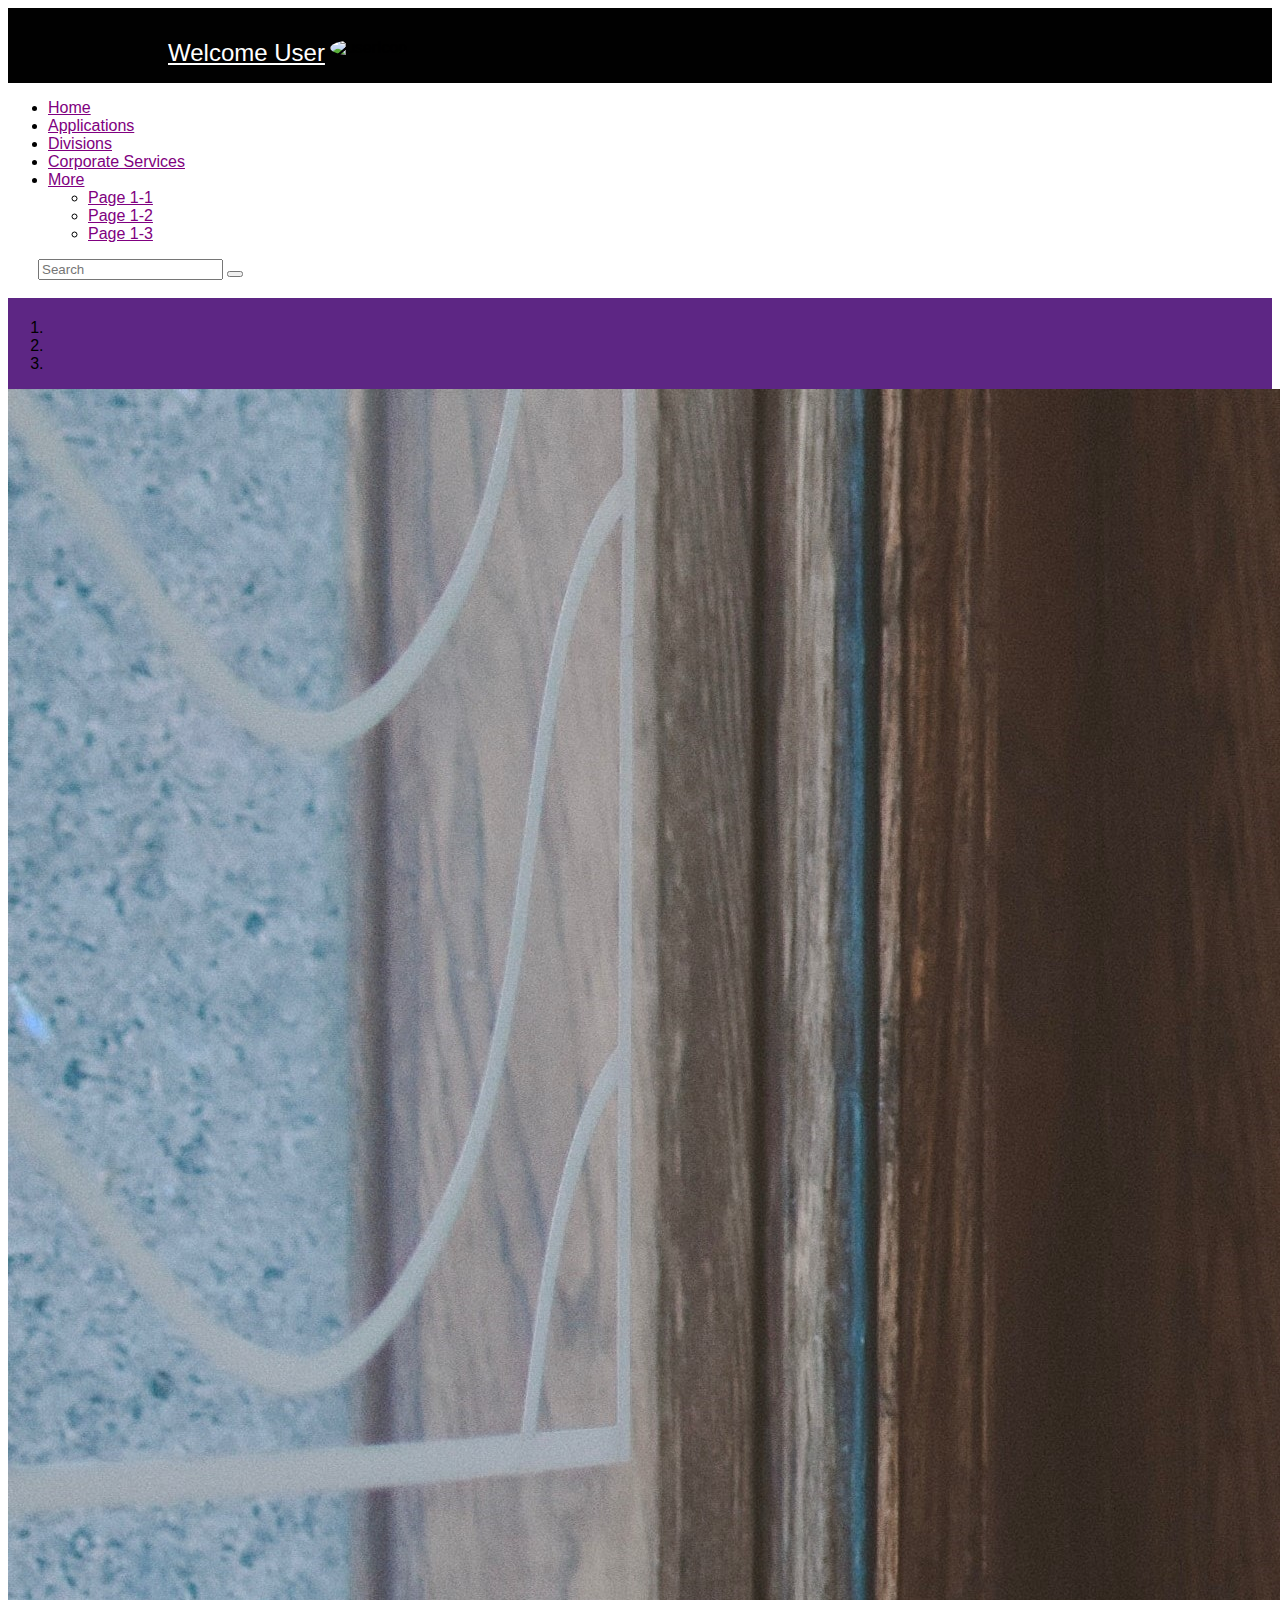
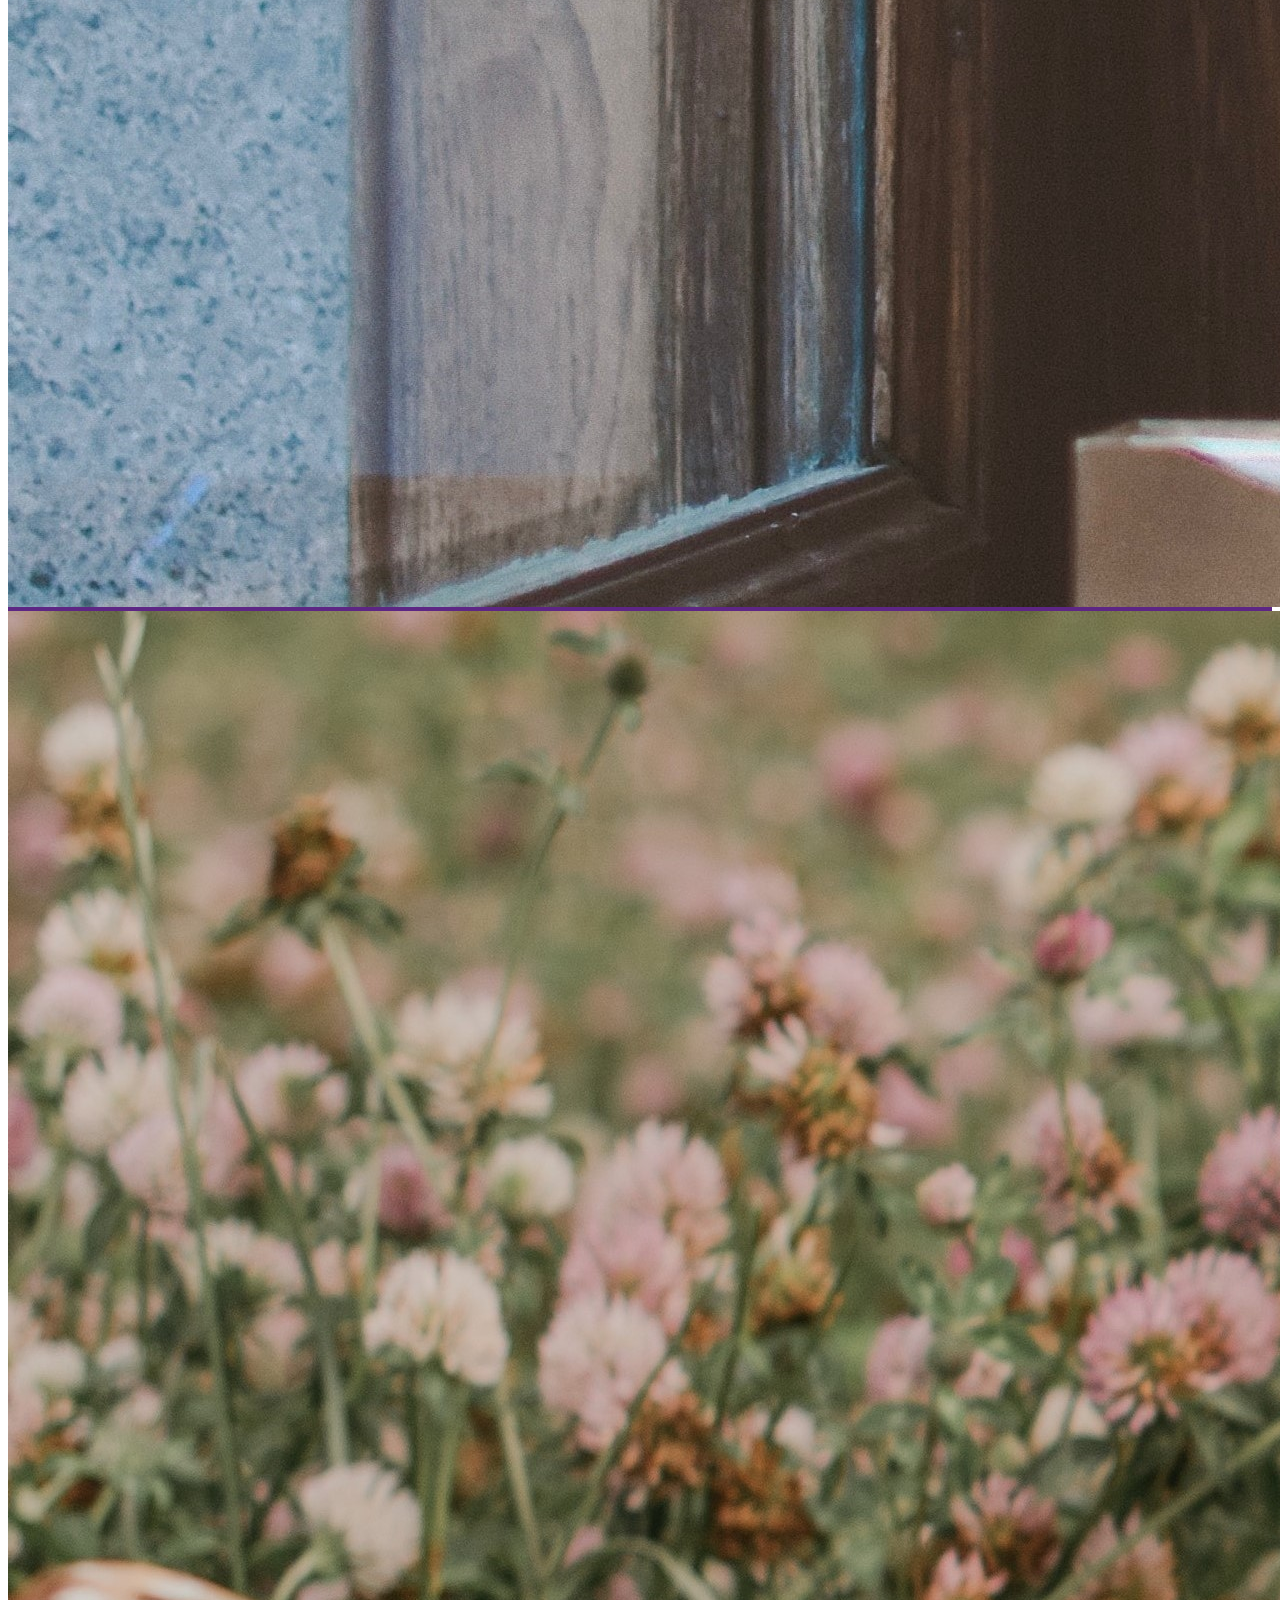
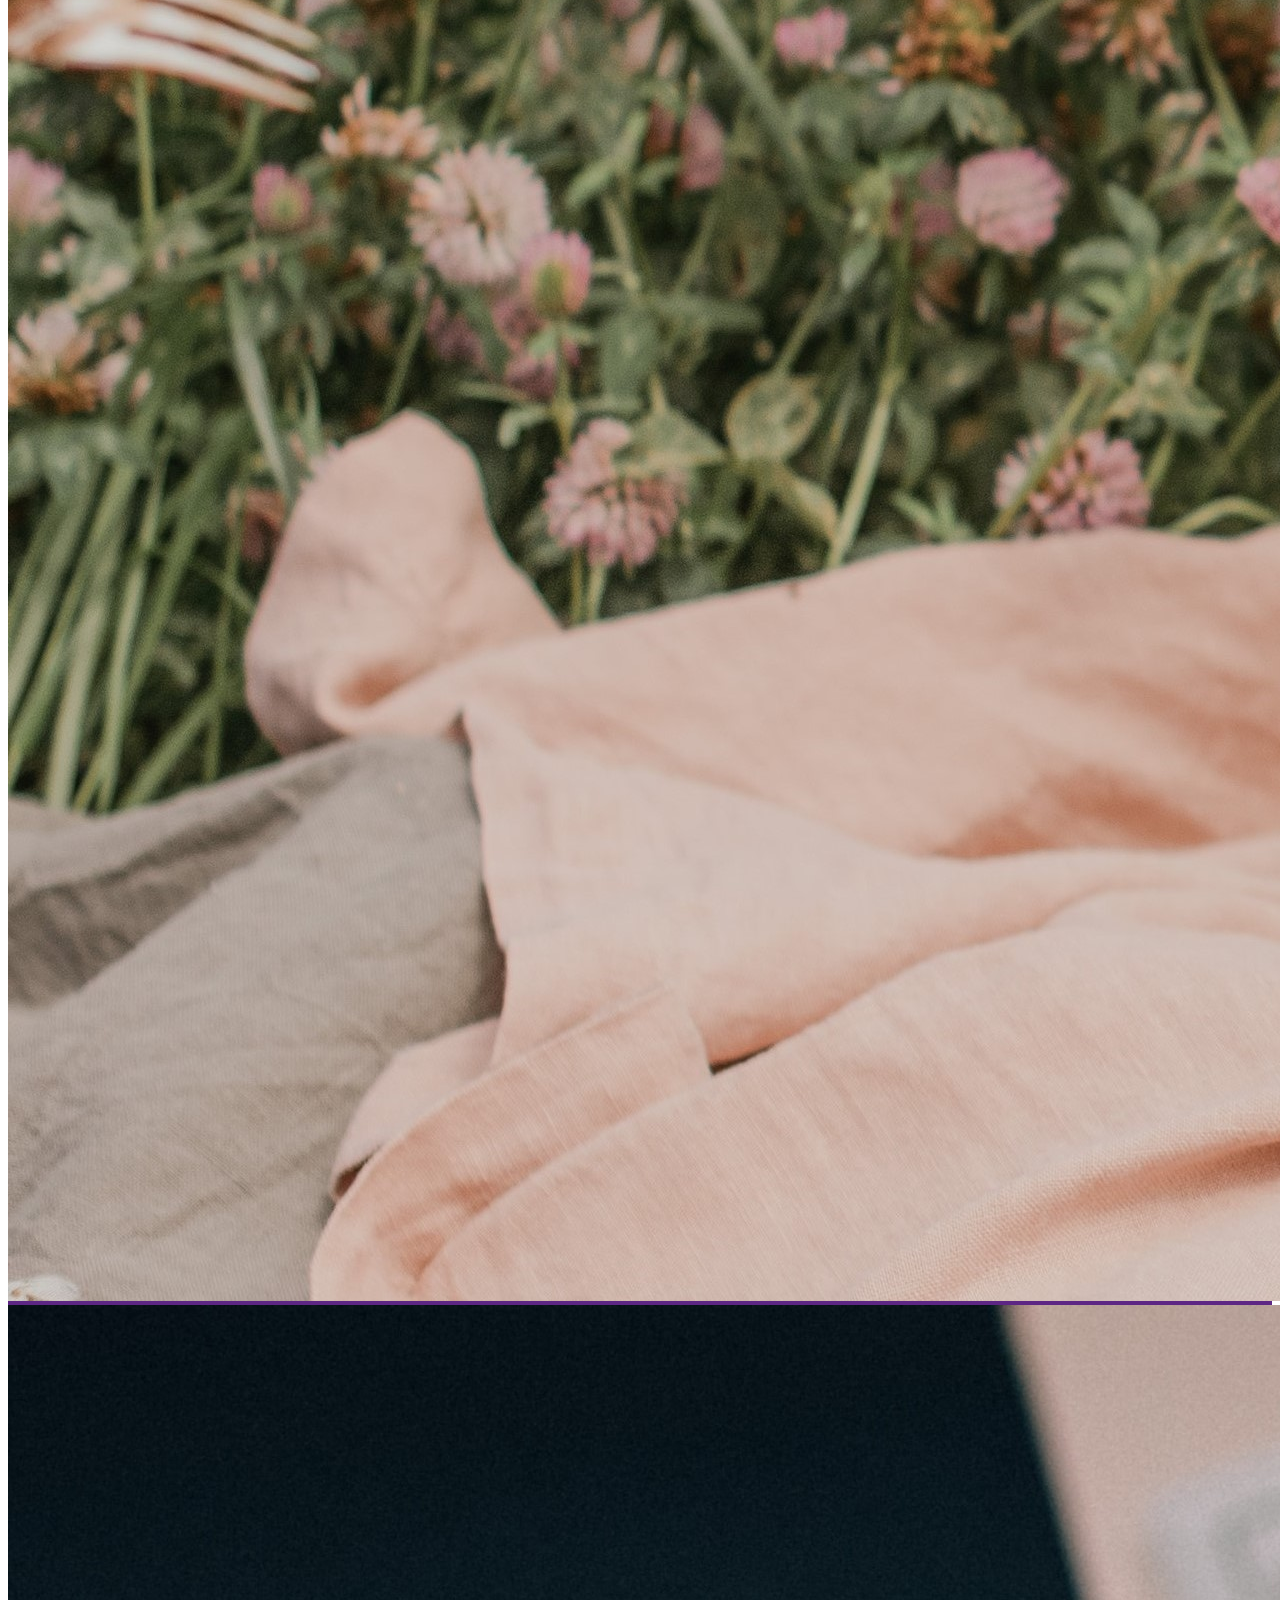
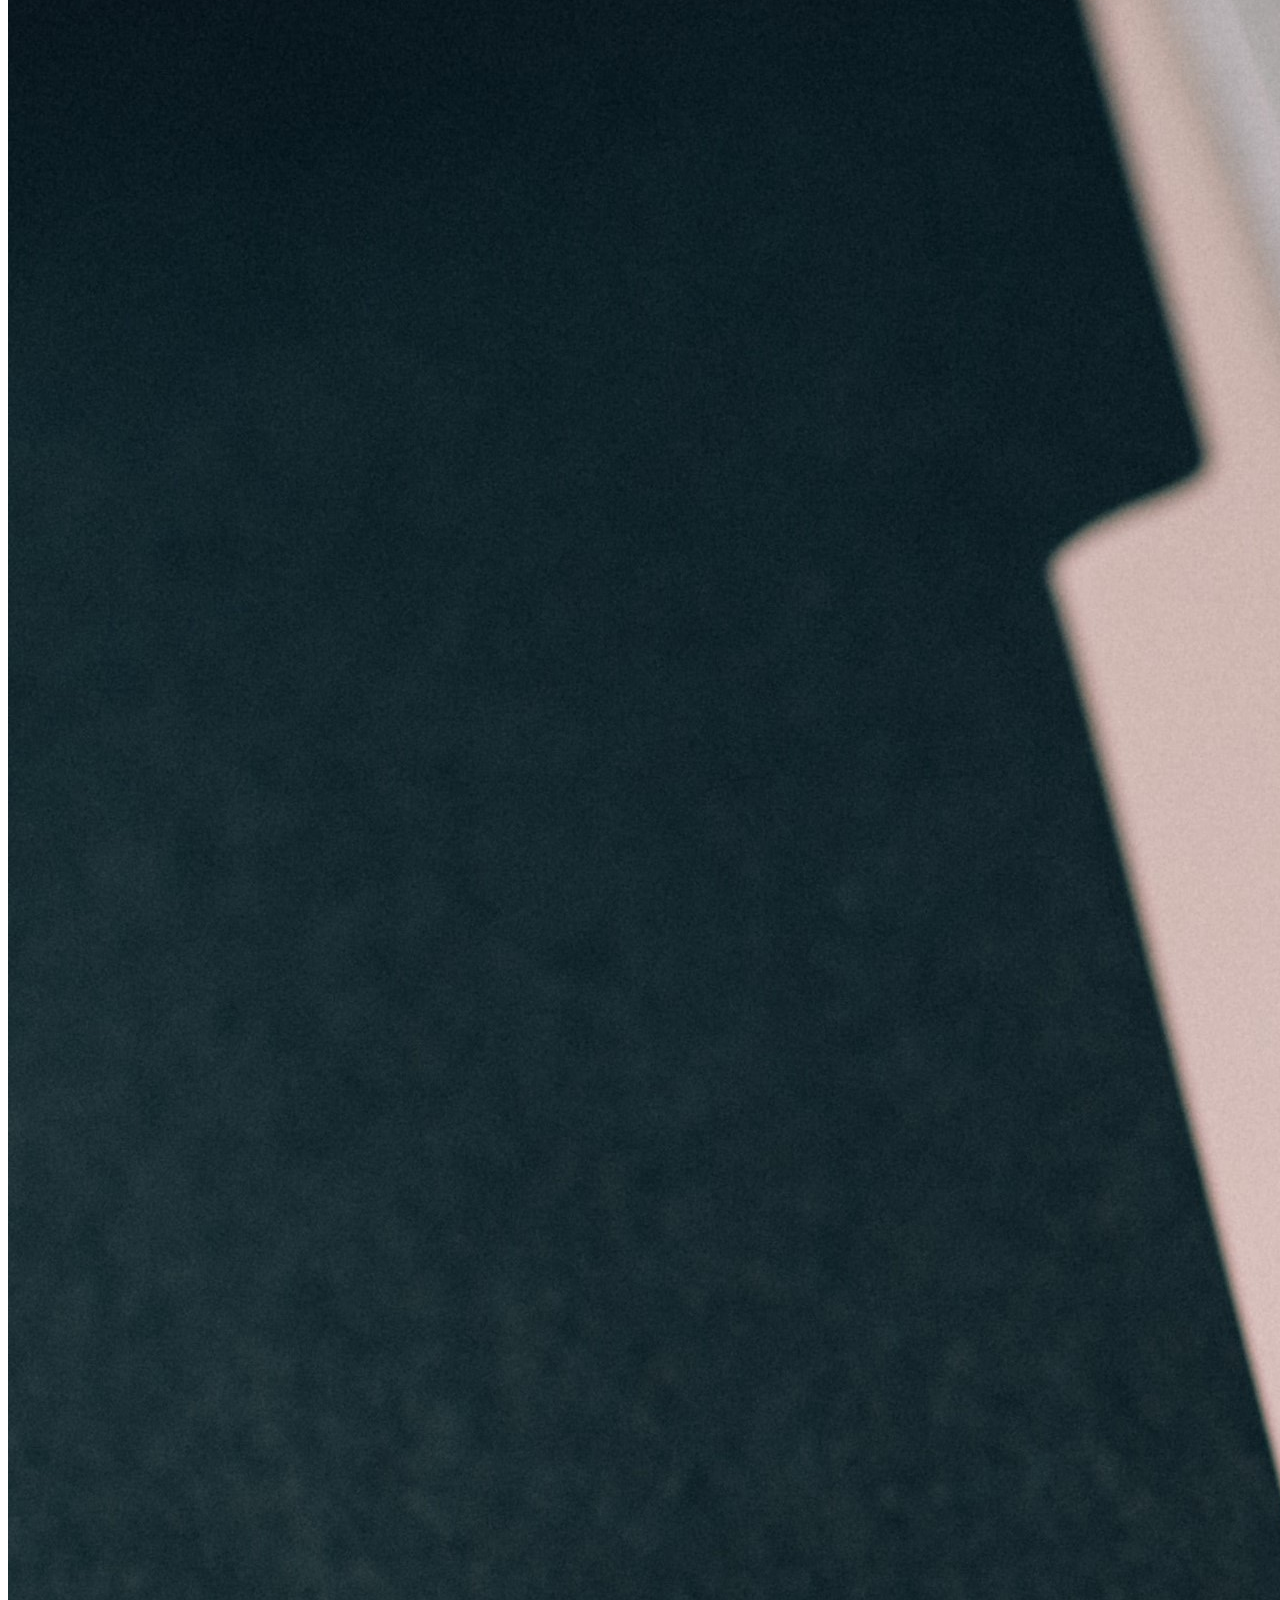
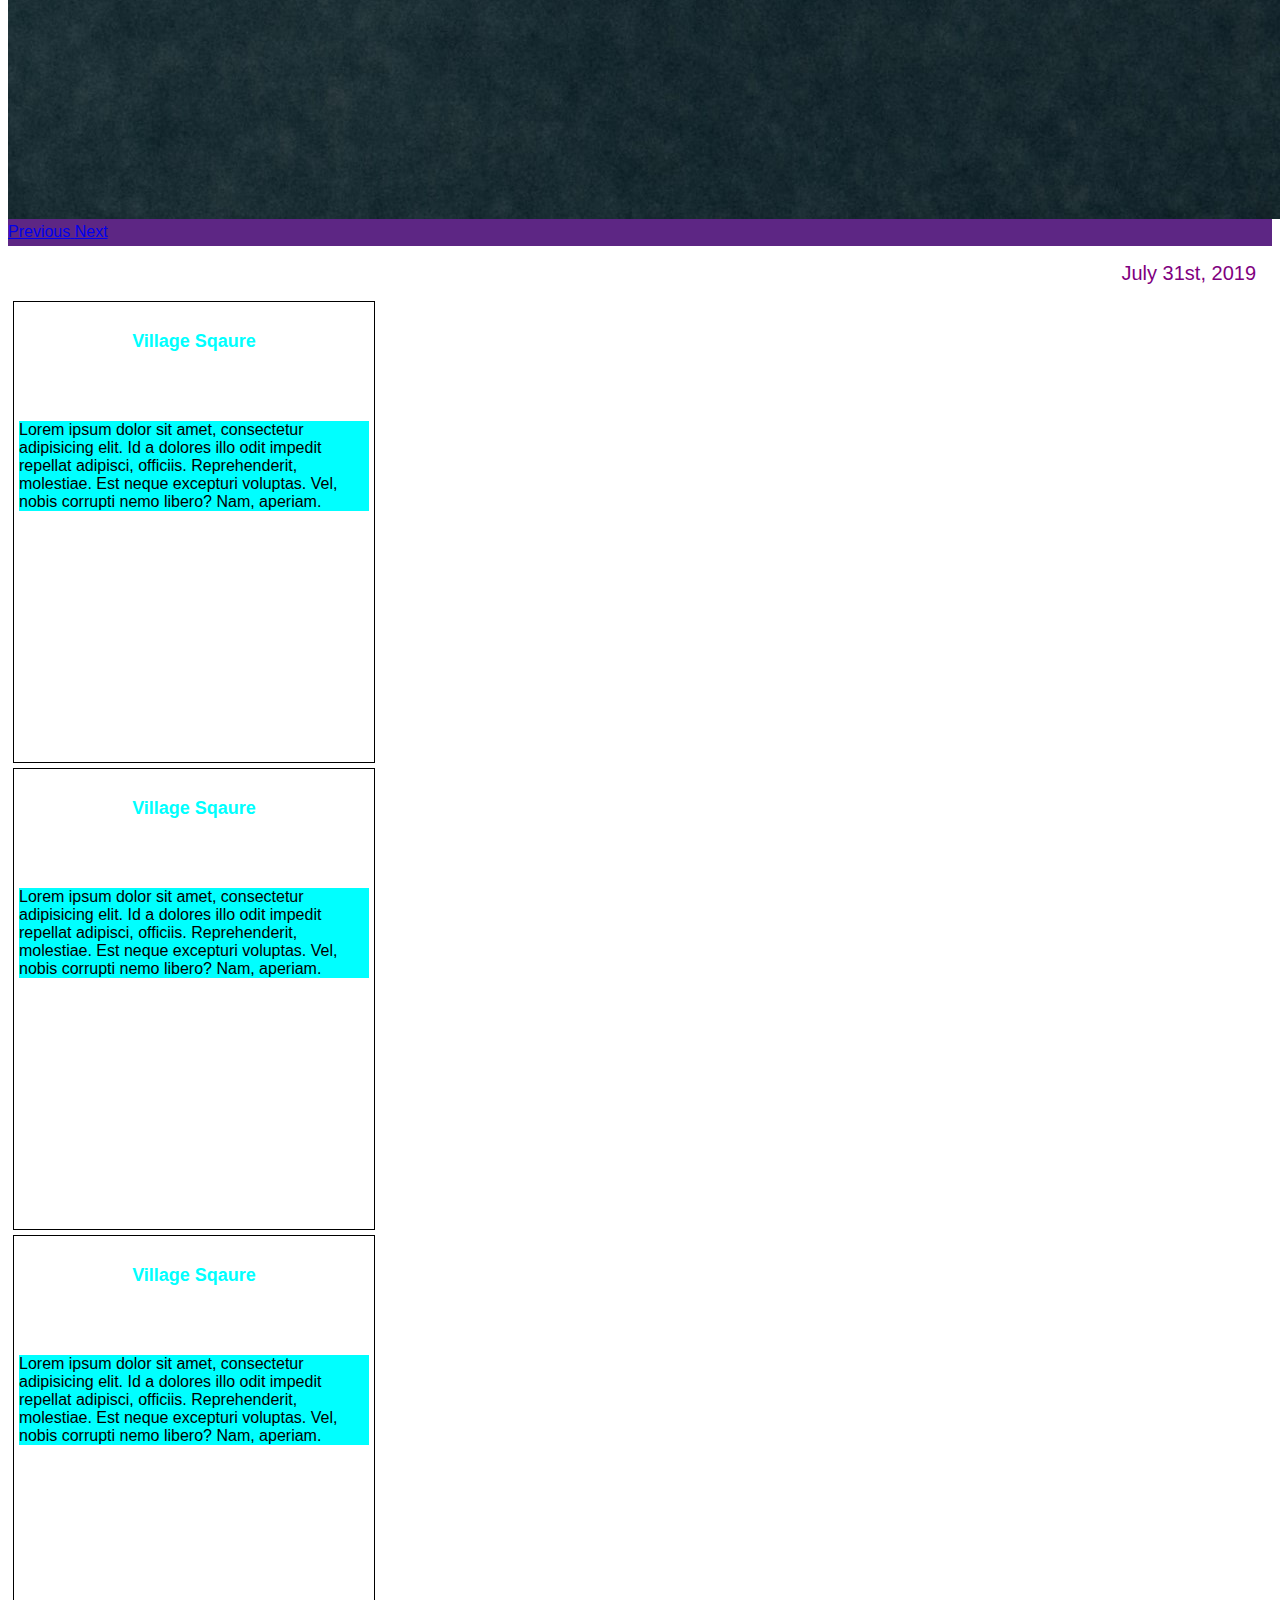
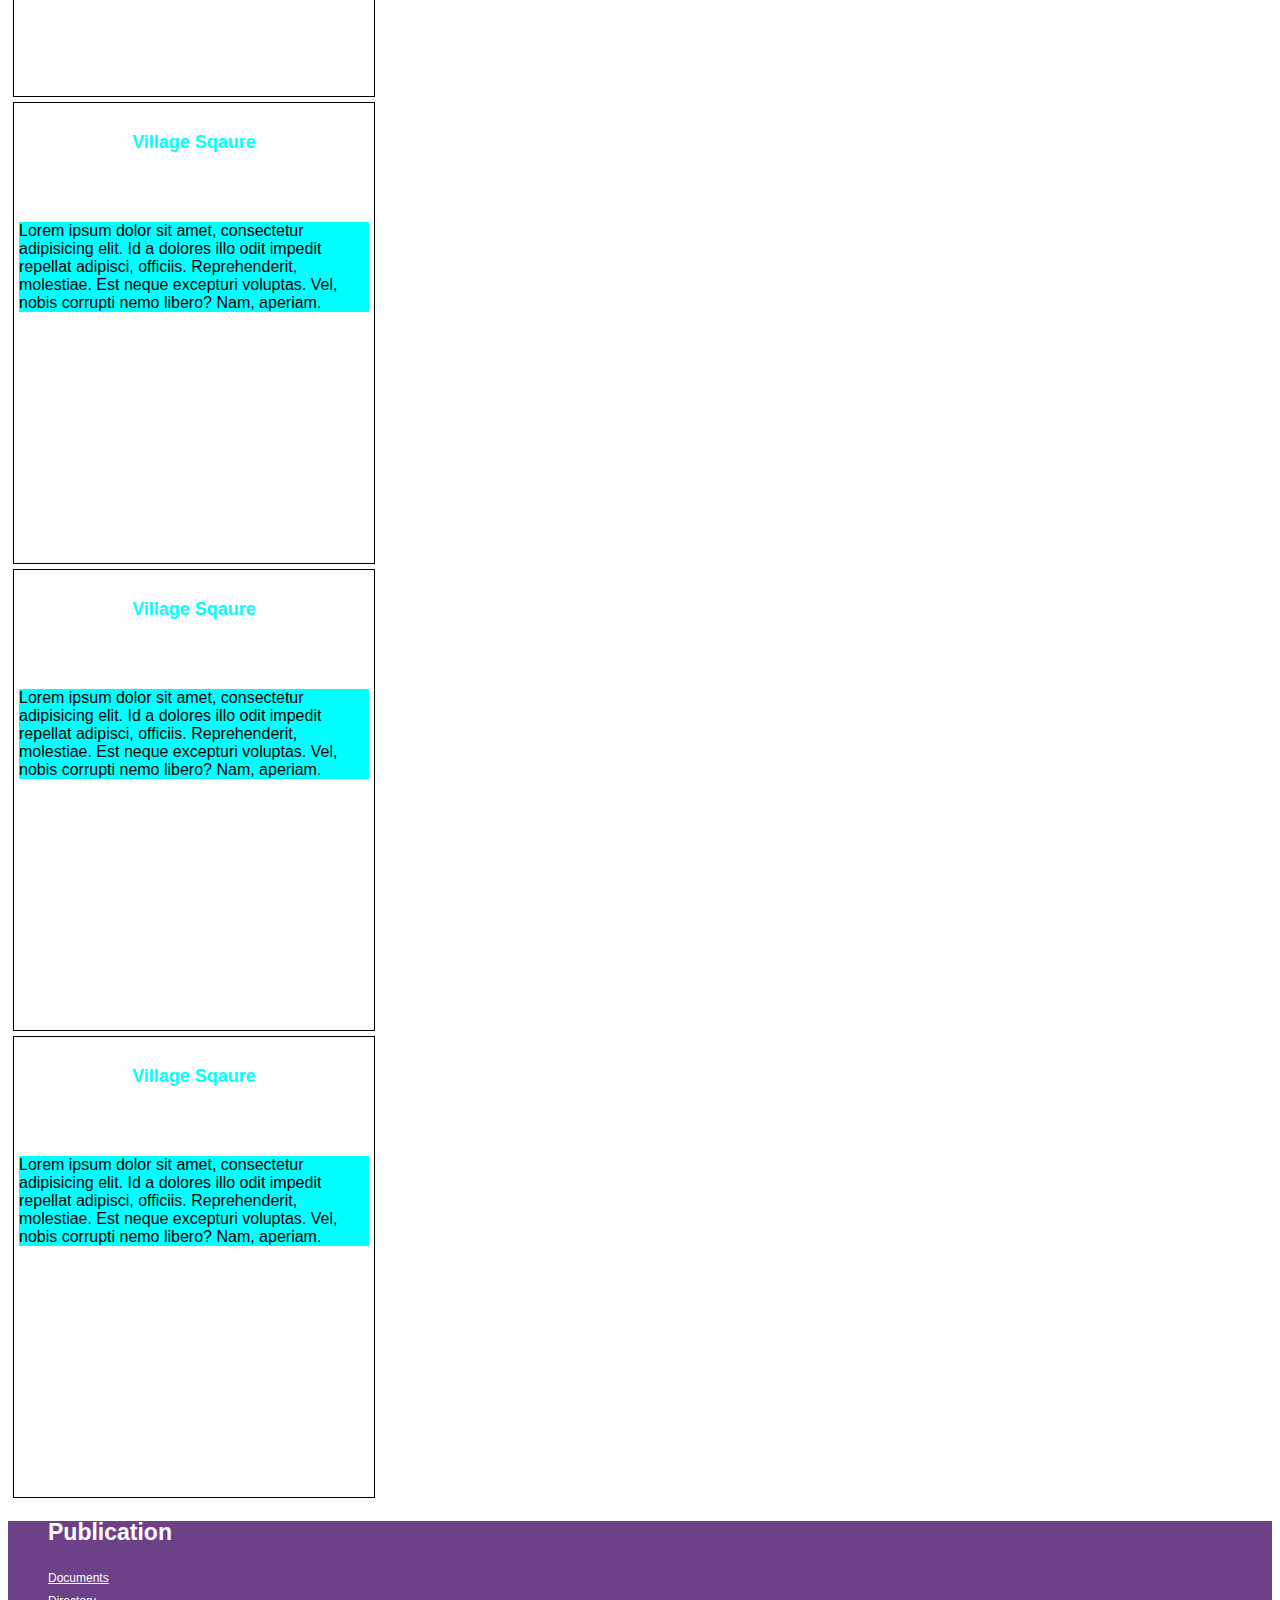
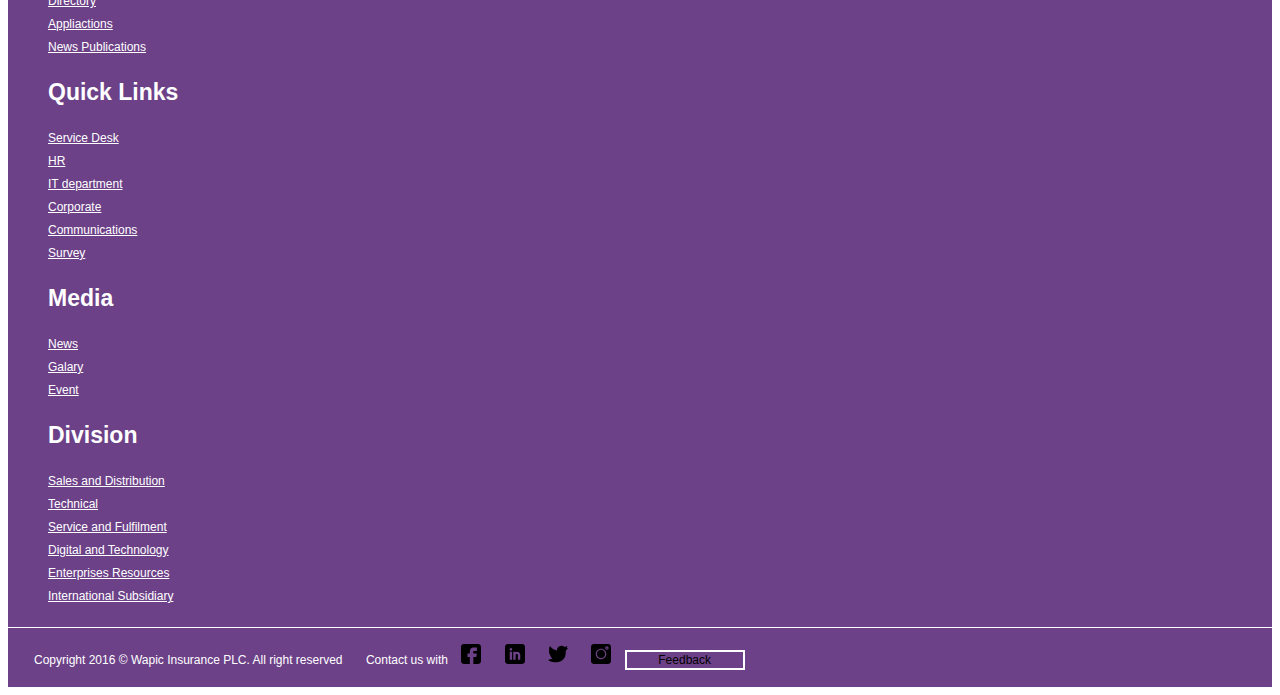
==== index.html @ 0f3019bc "Rename index.html.html to index.html" ====
﻿<!DOCTYPE html>
<html lang="en">

<head>
    <meta charset="utf-8">
    <meta http-equiv="X-UA-Compatible" content="IE=edge">
    <meta name="viewport" content="width=device-width, initial-scale=1">
    <!-- The above 3 meta tags *must* come first in the head; any other head content must come *after* these tags -->
    <title>Intranet</title>
    <!-- Bootstrap -->
    <link href="../../../bootstrap-3.3.7-dist/css/bootstrap.css" rel="stylesheet">
    <link href="stylesheet.css" rel="stylesheet">
    <script src="https://ajax.googleapis.com/ajax/libs/jquery/3.4.1/jquery.min.js"></script>
</head>

<body>
    <!--HEADER-->
    <nav class="navbar navbar-inverse navNoPaddingButtom">
        <div class="container-fluid pull-right">
            <ul class="nav navbar-nav UserSettings">
                <div class="settingsIcon"><a href="#"><span class="glyphicon glyphicon-bell"></span></a></div>
                <div class="settingsIcon"><a href="#"><span class="glyphicon glyphicon-cog"></span></a></div>
                <div class="navbar-header userName"> <a href="#">Welcome User</a> </div>
                <div><img class="img-rounded userIcon" src="img1.jpg" alt="userIcon"> </div>
            </ul>
        </div>
    </nav>
    <!--NAVBAR-->
    <nav class="navbar">
        <div class="container-fluid navbar-default">
            <ul class="nav navbar-nav navList">
                <li class=""><a class="navUnderline" href="#">Home</a></li>
                <li><a class="navUnderline" href="#Applications">Applications</a></li>
                <li><a class="navUnderline" href="#Divisions">Divisions</a></li>
                <li><a class="navUnderline" href="#Corporate">Corporate Services</a></li>
                <li class="dropdown"> <a class="navUnderline dropdown-toggle" data-toggle="dropdown" href="#">More
        <span class="caret"></span></a>
                    <ul class="dropdown-menu">
                        <li><a class="navUnderline" href="#1-1">Page 1-1</a></li>
                        <li><a class="navUnderline" href="#1-2">Page 1-2</a></li>
                        <li><a class="navUnderline" href="#1-3">Page 1-3</a></li>
                    </ul>
                </li>
            </ul>
            <form class="navbar-form" action="#">
                <div class="form-group">
                    <input type="text" class="form-control" placeholder="Search">
                    <button type="submit" class="btn btn-default"><span class="glyphicon glyphicon-search"></span></button>
                </div> <a class="navbar-brand navbar-right" href="#">Logo</a> </form>
        </div>
    </nav>
    <!-- CAROUSEL CONTAINER -->
    <div id="my-pics" class="carousel slide hidden-xs" data-ride="carousel" style="width:100%;margin:auto;height:100%;">
        <!-- Indicators -->
        <ol class="carousel-indicators">
            <li data-target="#my-pics" data-slide-to="0" class="active"></li>
            <li data-target="#my-pics" data-slide-to="1"></li>
            <li data-target="#my-pics" data-slide-to="2"></li>
        </ol>
        <!-- Content -->
        <div class="carousel-inner" role="listbox">
            <!-- Slide 1 -->
            <div class="item active"> <img src="amel-majanovic-Ti1_yA6gDsY-unsplash.jpg" alt="Picture 1"> </div>
            <!-- Slide 2 -->
            <div class="item"> <img src="anita-austvika-UIdGkNLVTDg-unsplash.jpg" alt="Picture 2"> </div>
            <!-- Slide 3 -->
            <div class="item"> <img src="kelly-sikkema-3-Tc_5LROrM-unsplash.jpg" alt="Picture 3"> </div>
        </div>
        <!-- Previous/Next controls -->
        <a class="left carousel-control" href="#my-pics" role="button" data-slide="prev"> <span class="icon-prev" aria-hidden="true"></span> <span class="sr-only">Previous</span> </a>
        <a class="right carousel-control" href="#my-pics" role="button" data-slide="next"> <span class="icon-next" aria-hidden="true"></span> <span class="sr-only">Next</span> </a>
    </div>
    <!--section-->
    <section id="section" class="container">
        <!-- first Section Grid date area-->
        <div class="col-lg-12">
            <div class="col-lg-12">
                <div class="date">July 31st, 2019</div>
            </div>
        </div>
        <!-- Section Grid area-->
        <div class="container">
            <div class="col-lg-4 sectionTemplate">
                <div class="sectionTemplateHeader">
                    <h4>Village Sqaure</h4> </div>
                <div class="sectionTemplateBody">
                    <div class="messagePost">Lorem ipsum dolor sit amet, consectetur adipisicing elit. Id a dolores illo odit impedit repellat adipisci, officiis. Reprehenderit, molestiae. Est neque excepturi voluptas. Vel, nobis corrupti nemo libero? Nam, aperiam.</div>
                </div>
            </div>
            <div class=" col-xs-4 col-sm-4 col-md-4 col-lg-4 sectionTemplate">
                <div class="sectionTemplateHeader">
                    <h4>Village Sqaure</h4> </div>
                <div class="sectionTemplateBody">
                    <div class="messagePost">Lorem ipsum dolor sit amet, consectetur adipisicing elit. Id a dolores illo odit impedit repellat adipisci, officiis. Reprehenderit, molestiae. Est neque excepturi voluptas. Vel, nobis corrupti nemo libero? Nam, aperiam.</div>
                </div>
            </div>
            <div class=" col-xs-4 col-sm-4 col-md-4 col-lg-4 sectionTemplate">
                <div class="sectionTemplateHeader">
                    <h4>Village Sqaure</h4> </div>
                <div class="sectionTemplateBody">
                    <div class="messagePost">Lorem ipsum dolor sit amet, consectetur adipisicing elit. Id a dolores illo odit impedit repellat adipisci, officiis. Reprehenderit, molestiae. Est neque excepturi voluptas. Vel, nobis corrupti nemo libero? Nam, aperiam.</div>
                </div>
            </div>
            <div class=" col-xs-4 col-sm-4 col-md-4 col-lg-4 sectionTemplate">
                <div class="sectionTemplateHeader">
                    <h4>Village Sqaure</h4> </div>
                <div class="sectionTemplateBody">
                    <div class="messagePost">Lorem ipsum dolor sit amet, consectetur adipisicing elit. Id a dolores illo odit impedit repellat adipisci, officiis. Reprehenderit, molestiae. Est neque excepturi voluptas. Vel, nobis corrupti nemo libero? Nam, aperiam.</div>
                </div>
            </div>
            <div class=" col-xs-4 col-sm-4 col-md-4 col-lg-4 sectionTemplate">
                <div class="sectionTemplateHeader">
                    <h4>Village Sqaure</h4> </div>
                <div class="sectionTemplateBody">
                    <div class="messagePost">Lorem ipsum dolor sit amet, consectetur adipisicing elit. Id a dolores illo odit impedit repellat adipisci, officiis. Reprehenderit, molestiae. Est neque excepturi voluptas. Vel, nobis corrupti nemo libero? Nam, aperiam.</div>
                </div>
            </div>
            <div class=" col-xs-4 col-sm-4 col-md-4 col-lg-4 sectionTemplate">
                <div class="sectionTemplateHeader">
                    <h4>Village Sqaure</h4> </div>
                <div class="sectionTemplateBody">
                    <div class="messagePost">Lorem ipsum dolor sit amet, consectetur adipisicing elit. Id a dolores illo odit impedit repellat adipisci, officiis. Reprehenderit, molestiae. Est neque excepturi voluptas. Vel, nobis corrupti nemo libero? Nam, aperiam.</div>
                </div>
            </div>
        </div>
    </section>
    <!-- Footer -->
    <footer id="footer " class=" hidden-xs ">
        <div class="container ">
            <div class=" col-md-6 col-lg-3 ">
                <ul>
                    <h3>Publication</h3>
                    <li> <a href="# ">Documents</a> </li>
                    <li> <a href="# ">Directory</a> </li>
                    <li> <a href="# ">Appliactions</a> </li>
                    <li> <a href="# ">News Publications</a> </li>
                </ul>
            </div>
            <div class="col-md-6 col-lg-3 ">
                <ul>
                    <h3>Quick Links</h3>
                    <li> <a href="# ">Service Desk</a> </li>
                    <li> <a href="# ">HR</a> </li>
                    <li> <a href="# ">IT department</a> </li>
                    <li> <a href="# ">Corporate</a> </li>
                    <li> <a href="# ">Communications</a> </li>
                    <li> <a href="# ">Survey</a> </li>
                </ul>
            </div>
            <div class="col-md-6 col-lg-3 ">
                <ul>
                    <h3>Media</h3>
                    <li> <a href="# ">News</a> </li>
                    <li> <a href="# ">Galary</a> </li>
                    <li> <a href="# ">Event</a> </li>
                </ul>
            </div>
            <div class="col-md-6 col-lg-3 ">
                <ul>
                    <h3>Division</h3>
                    <li> <a href="# ">Sales and Distribution</a> </li>
                    <li> <a href="# ">Technical</a> </li>
                    <li> <a href="# ">Service and Fulfilment</a> </li>
                    <li> <a href="# ">Digital and Technology</a> </li>
                    <li> <a href="# ">Enterprises Resources</a> </li>
                    <li> <a href="# ">International Subsidiary</a> </li>
                </ul>
            </div>
            <div class="col-lg-offset-1 col-lg-11 footerBtm "> <span class="pull-left ">Copyright 2016 &copy Wapic Insurance PLC. All right reserved</span> <span class="pull-right ">Contact us with    
                <span class=" logo logoFacebook "></span> <span class="logo logoLinkedin "></span> <span class="logo logoTwitter "></span> <span class="logo logoInstagram "></span>
                <button class="footerbotton btn ">Feedback</button>
                </span>
            </div>
        </div>
    </footer>
    <!-- Include all compiled plugins (below), or include individual files as needed -->
    <script src="../../../bootstrap-3.3.7-dist/js/bootstrap.js "></script>
</body>

</html>
---- stylesheet.css ----
* {
    font-family: sans-serif;
}

.navbar {
    margin-bottom: 0;
    border: none;
}

.navbar-default {
    background-color: white;
}

.navbar a {
    color: white;
}

a:hover,
a:visited {
    text-decoration: none;
}

.navbar {
    border-radius: 0;
    background-color: #010101;
}

.userIcon {
    height: 50px;
    width: 50px;
    border-radius: 50%;
    padding: 5px;
}

.UserSettings {
    display: inline-flex;
}

.settingsIcon {
    justify-content: center;
    text-align: center;
    font-size: 20px;
    padding: 20px;
}

.userIcon {
    margin-top: 10px;
    margin-right: 150px;
}

.userName {
    padding-top: 5px;
    margin-left: 40px;
    margin-right: 5pxx;
    font-weight: 500;
    font-size: 24px;
    margin-top: 10px;
}


/*Navbar*/

.navbar-default ul li a {
    font-size: 16px;
    font-weight: 300;
    color: purple !important;
}

.navUnderline:hover,
.navUnderline:active {
    text-decoration-line: underline !important;
}

.navbar-form {
    margin-left: 30px !important;
}

.navList {
    margin-right: 20px;
}


/* Carousel*/

#my-pics {
    border-top: 5px solid #5D2684 !important;
    border-bottom: 5px solid #5D2684 !important;
    background-color: #5D2684 !important;
}

#my-pics ol li {
    border: none;
    background-color: #5D2684;
}

.successStoryDiv {
    background-color: #6B49A0;
    color: white;
    font-size: 16px;
    height: 50px;
    text-align: center;
    text-justify: center;
}

.carouselBtmDiv {
    background-color: #6B49A0;
    height: 50px;
}


/*SECTION*/

.date {
    font-size: 20px;
    margin: 16px;
    color: purple;
    text-align: right;
}

.sectionTemplate {
    border: 1px solid black;
    padding: 5px;
    height: 450px;
    margin: 5px;
    width: 350px;
}

.sectionTemplateHeader {
    height: 20%;
    width: 100%;
}

.sectionTemplateHeader h4 {
    color: aqua;
    text-align: center;
    font-size: 18px;
}

.sectionTemplateBody {
    width: 100%;
    background-color: aqua;
}


/*Footer*/

footer {
    background-color: #6C4188;
    line-height: 22px;
    padding-right: 150px !iomportant;
    padding-left: 150px !iomportant;
}

footer h3 {
    color: white;
    font-size: 23px;
}

footer ul {
    list-style-type: none;
}

footer a {
    color: white;
    font-size: 12px;
}

footer a:hover,
footer a:active {
    color: white;
    text-decoration-line: underline;
}

.footerBtm {
    border-top: 0.1px solid white;
    padding: 16px;
    justify-content: center;
    color: white;
    font-size: 12px;
    margin-top: 20px;
}

.logo {
    display: inline-block;
    color: white;
    text-indent: -9999px;
    width: 20px;
    height: 20px;
    background-size: 20px 20px;
}

.logoFacebook {
    background: url(facebook.svg);
}

.logoLinkedin {
    background: url(linkedin.svg);
}

.logoTwitter {
    background: url(twitter.svg);
}

.logoInstagram {
    background: url(instagram.svg);
}

.footerbotton {
    border: 2px solid white !important;
    background-color: #6C4188 !important;
    font-size: 12px;
    width: 120px;
}

.footerBtm span {
    margin: 0 10px
}

.footerBtm pull-right {
    display: flex;
    margin: 0 auto;
}
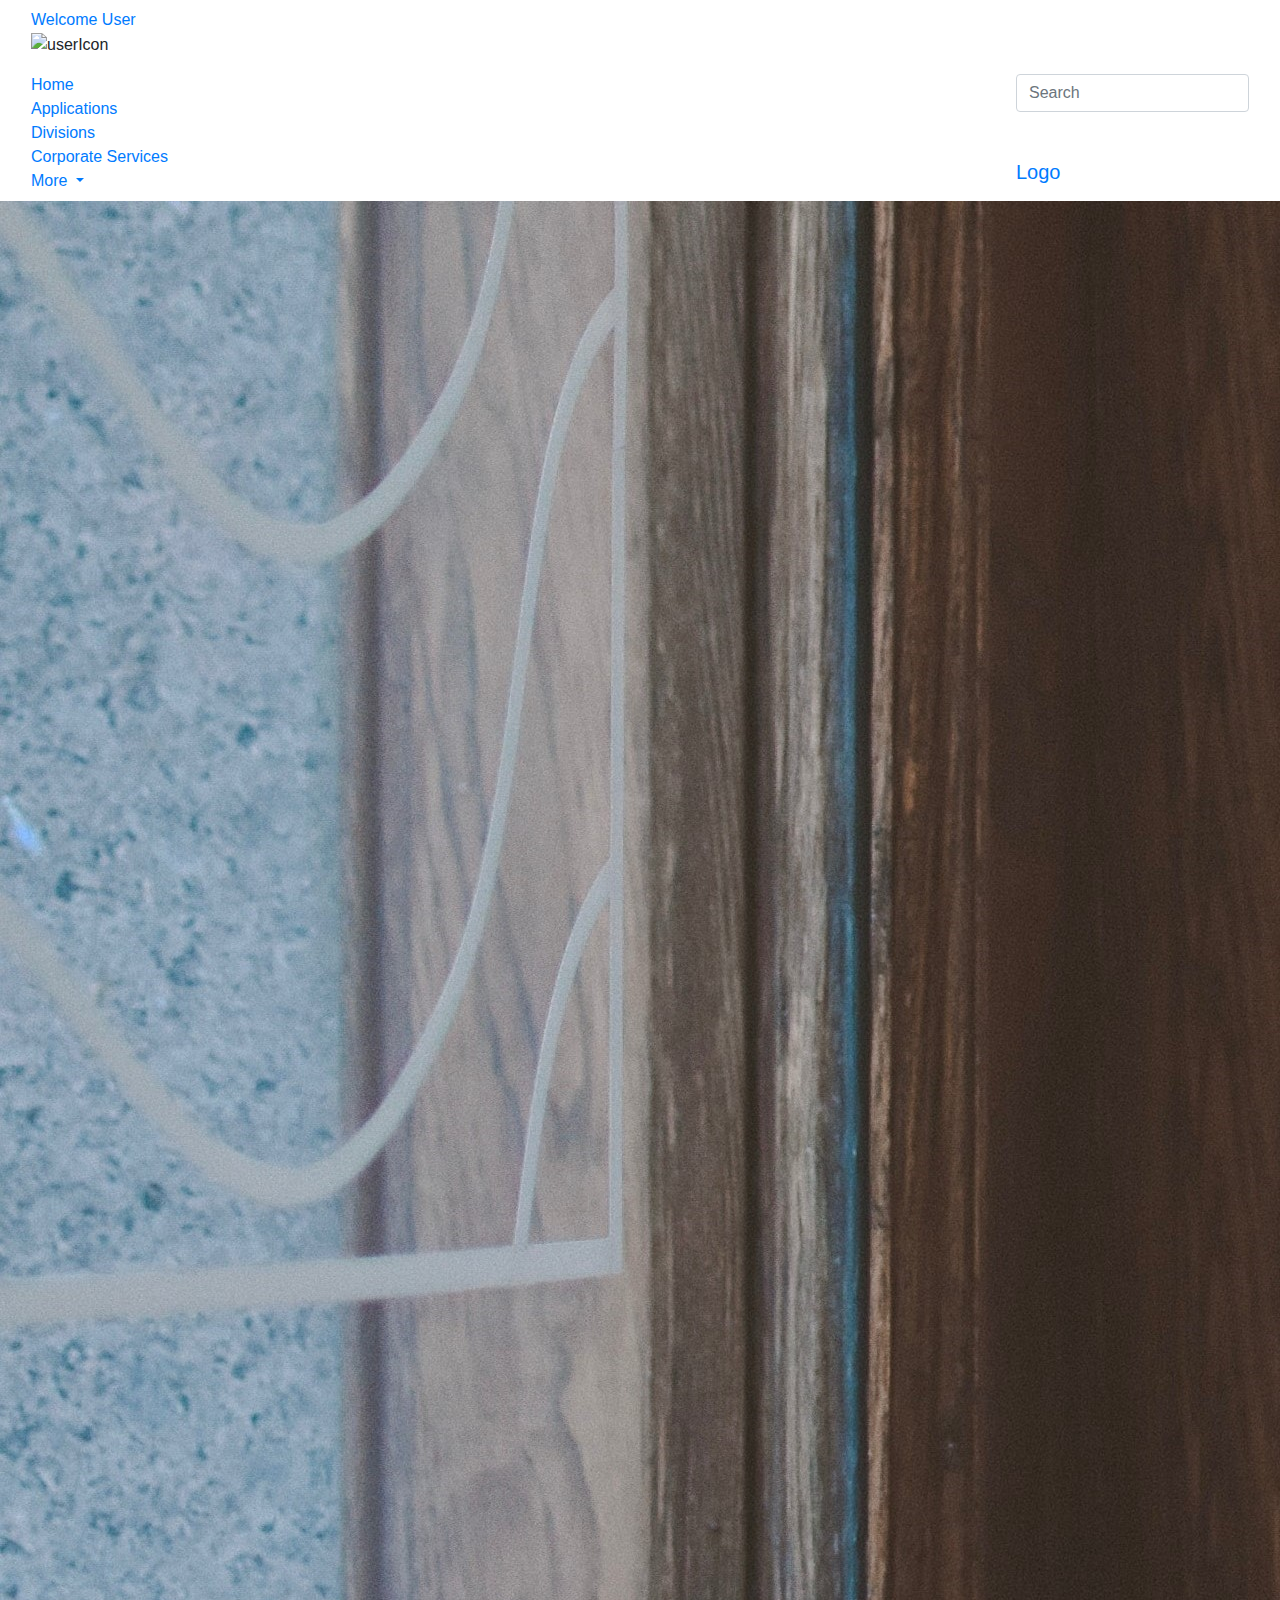
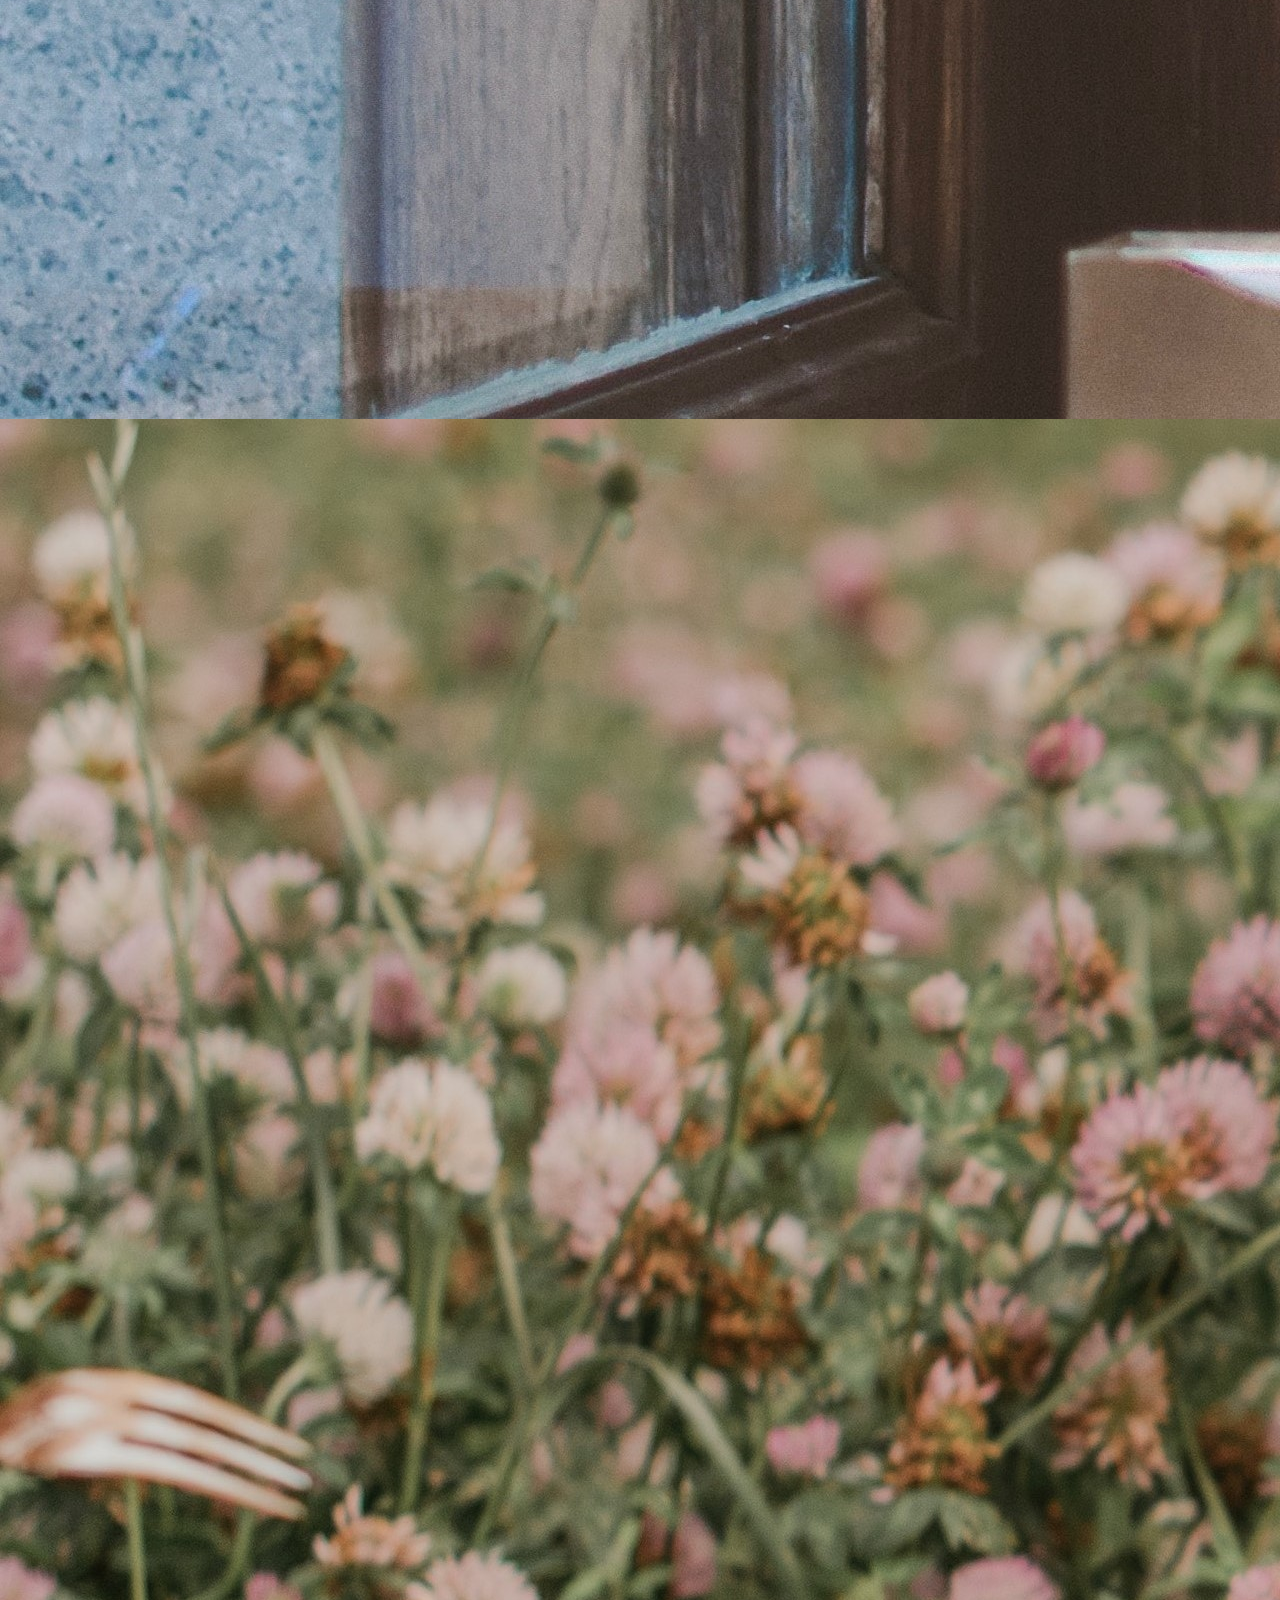
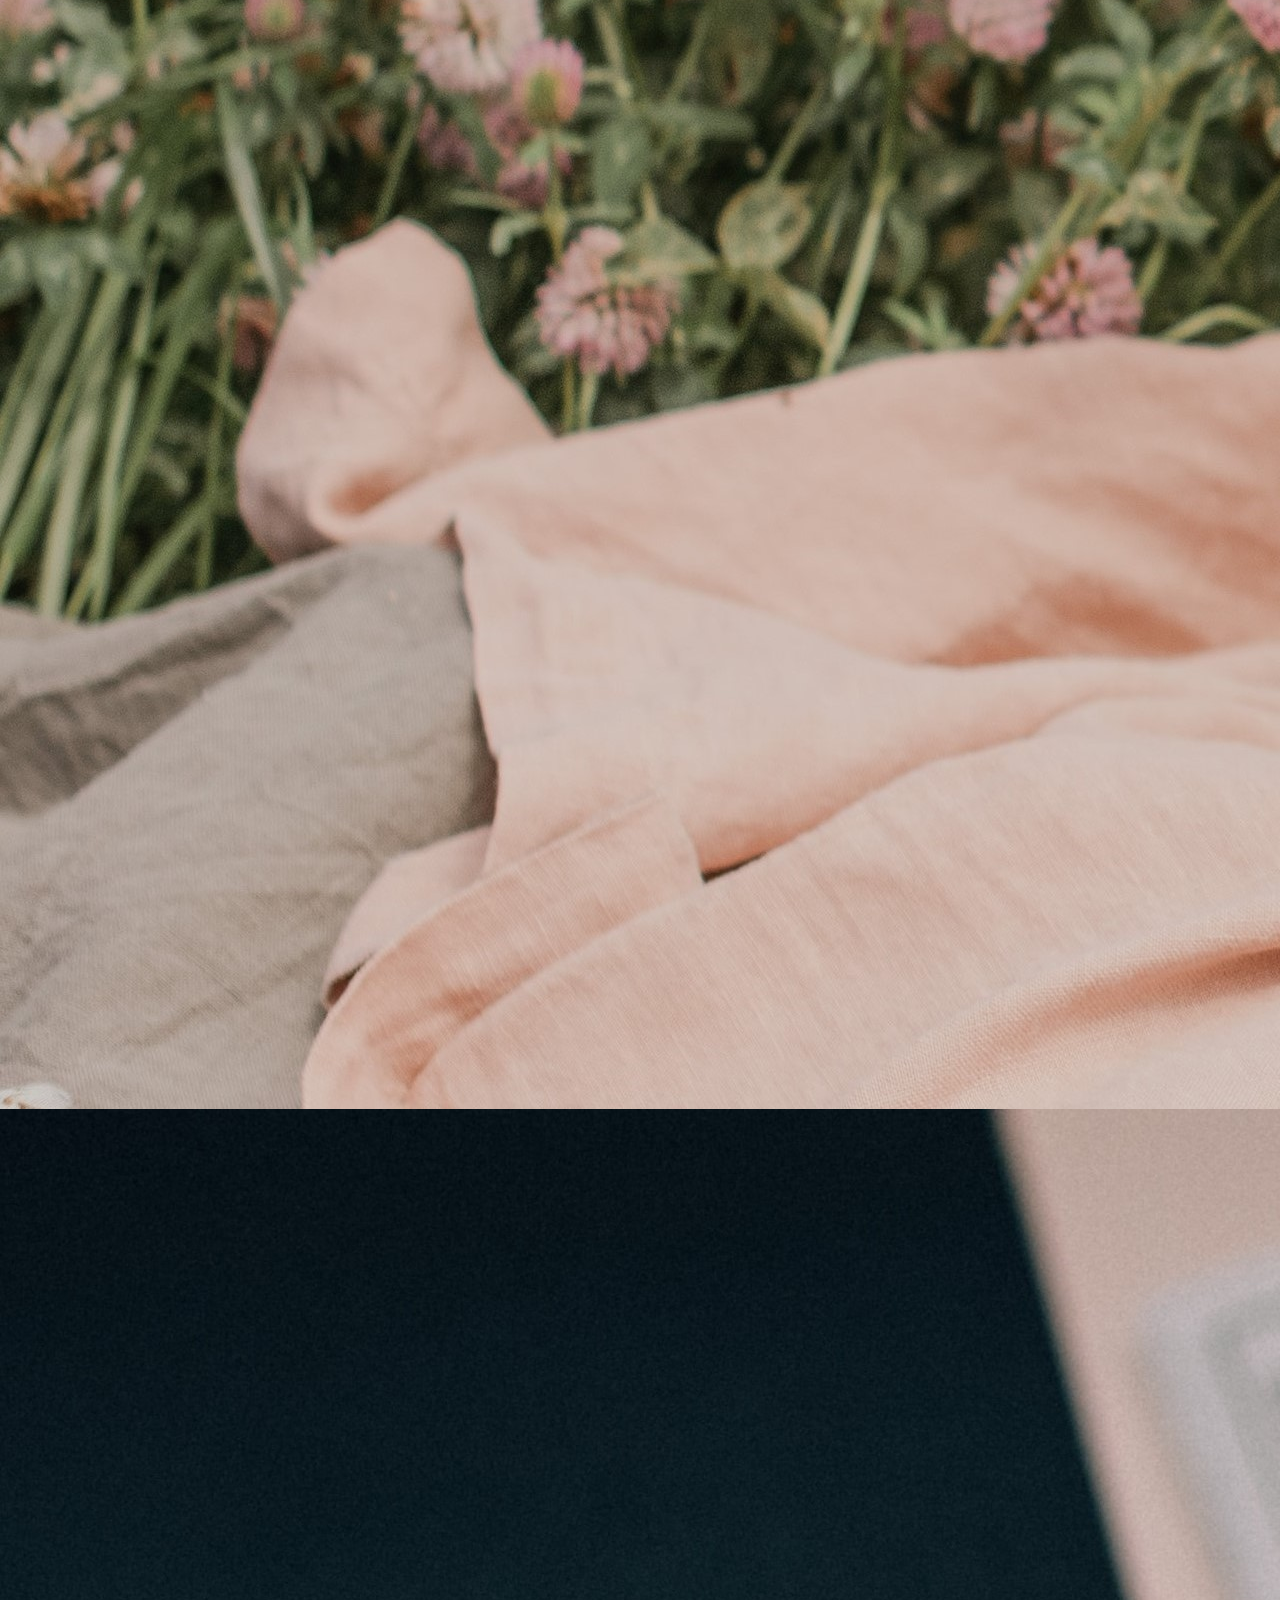
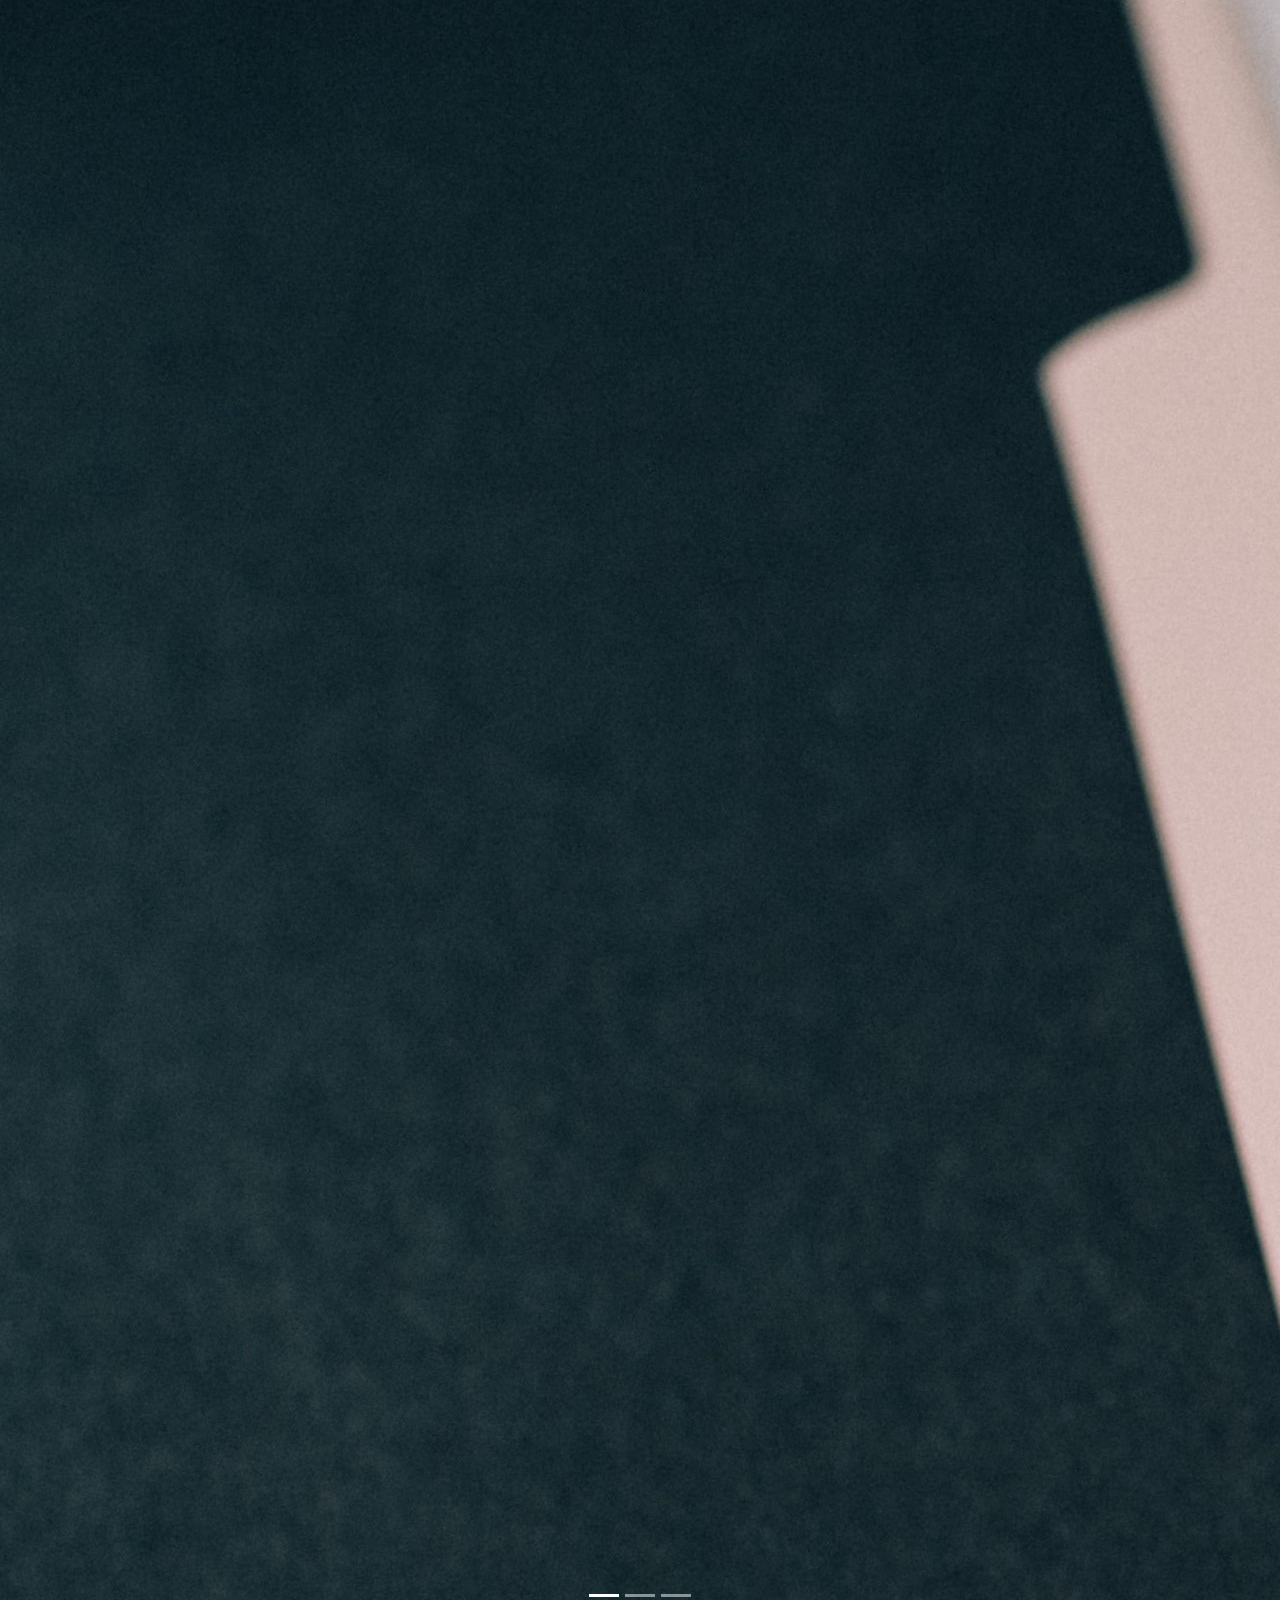
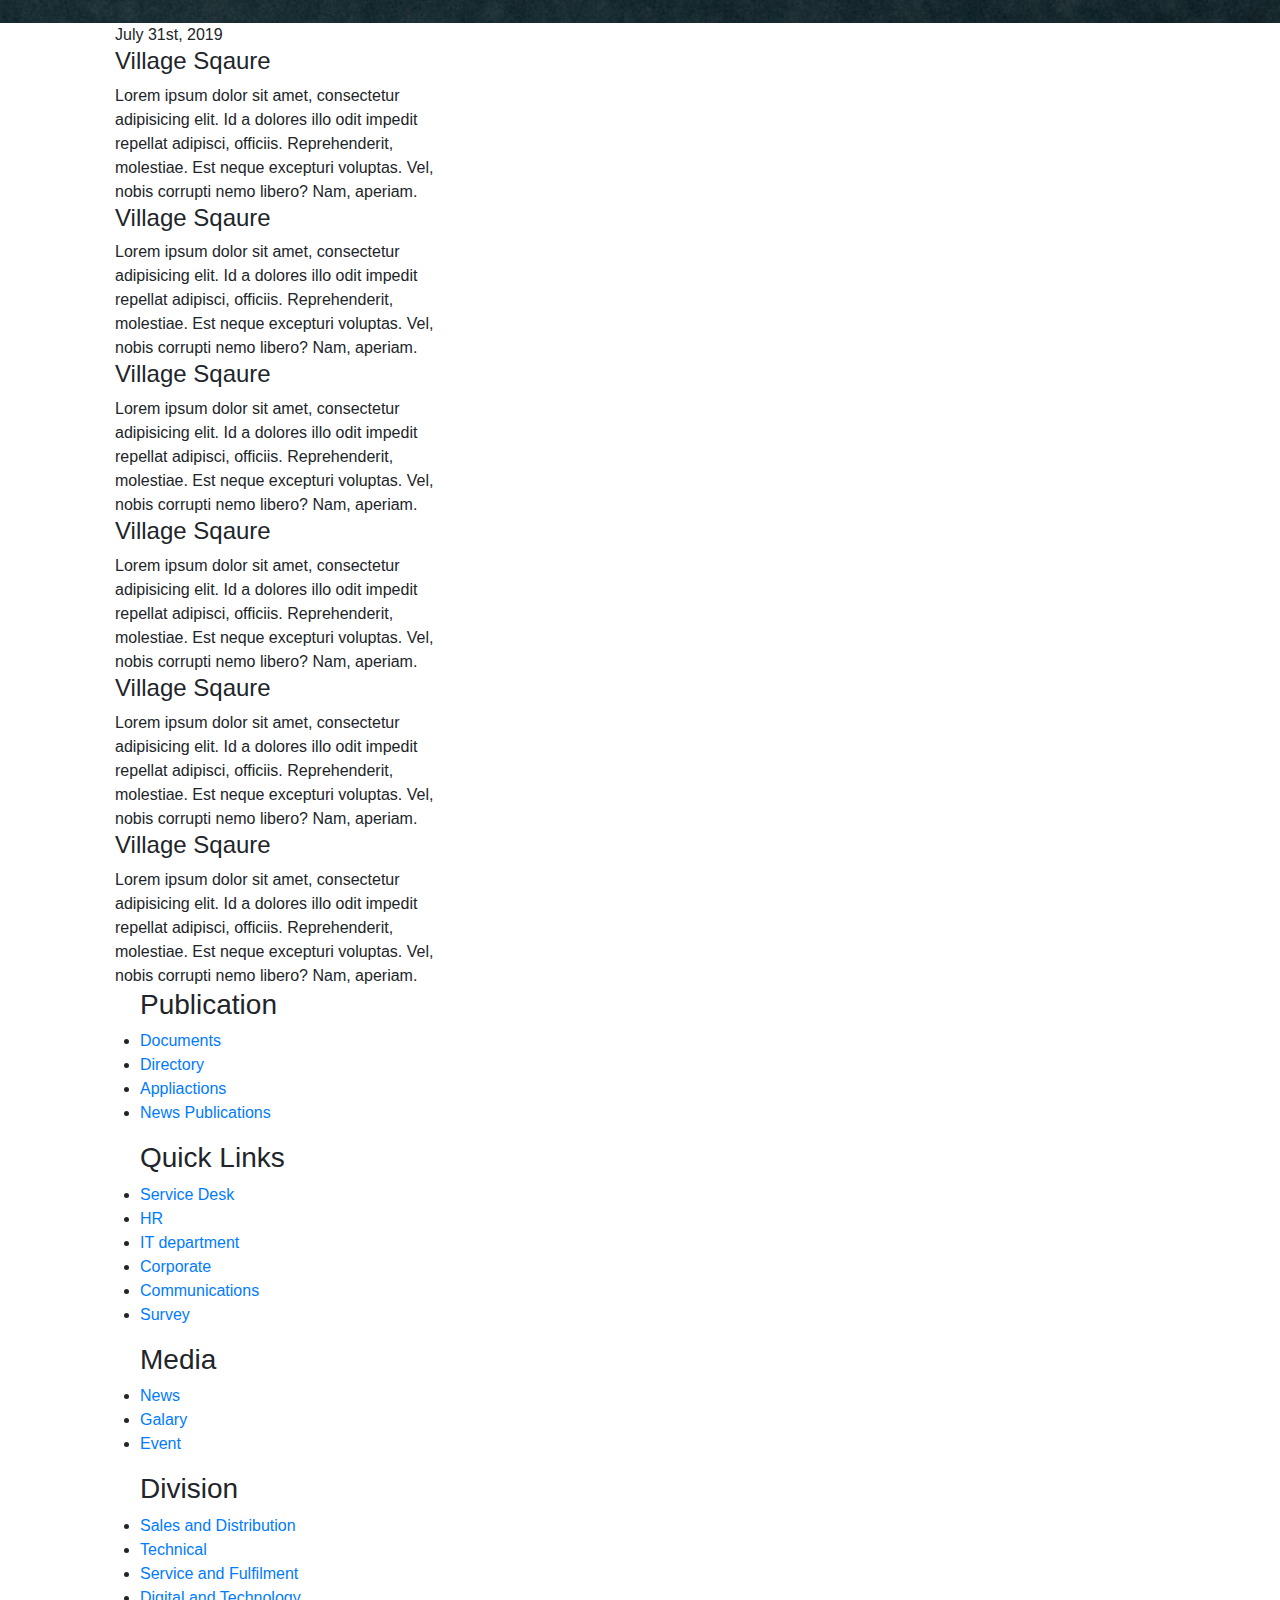
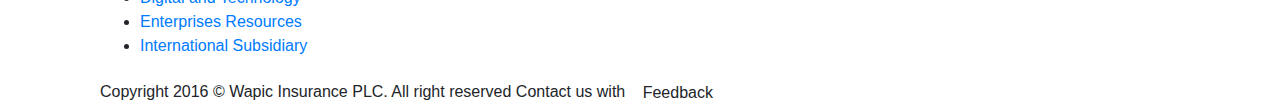
==== commit e4baf0c2: "Update index.html" ====
--- a/index.html
+++ b/index.html
@@ -8,8 +8,8 @@
     <!-- The above 3 meta tags *must* come first in the head; any other head content must come *after* these tags -->
     <title>Intranet</title>
     <!-- Bootstrap -->
-    <link href="../../../bootstrap-3.3.7-dist/css/bootstrap.css" rel="stylesheet">
-    <link href="stylesheet.css" rel="stylesheet">
+    <link rel="stylesheet" href="https://stackpath.bootstrapcdn.com/bootstrap/4.3.1/css/bootstrap.min.css" integrity="sha384-ggOyR0iXCbMQv3Xipma34MD+dH/1fQ784/j6cY/iJTQUOhcWr7x9JvoRxT2MZw1T" crossorigin="anonymous">
+    <script src="https://stackpath.bootstrapcdn.com/bootstrap/4.3.1/js/bootstrap.min.js" integrity="sha384-JjSmVgyd0p3pXB1rRibZUAYoIIy6OrQ6VrjIEaFf/nJGzIxFDsf4x0xIM+B07jRM" crossorigin="anonymous"></script>
     <script src="https://ajax.googleapis.com/ajax/libs/jquery/3.4.1/jquery.min.js"></script>
 </head>
 
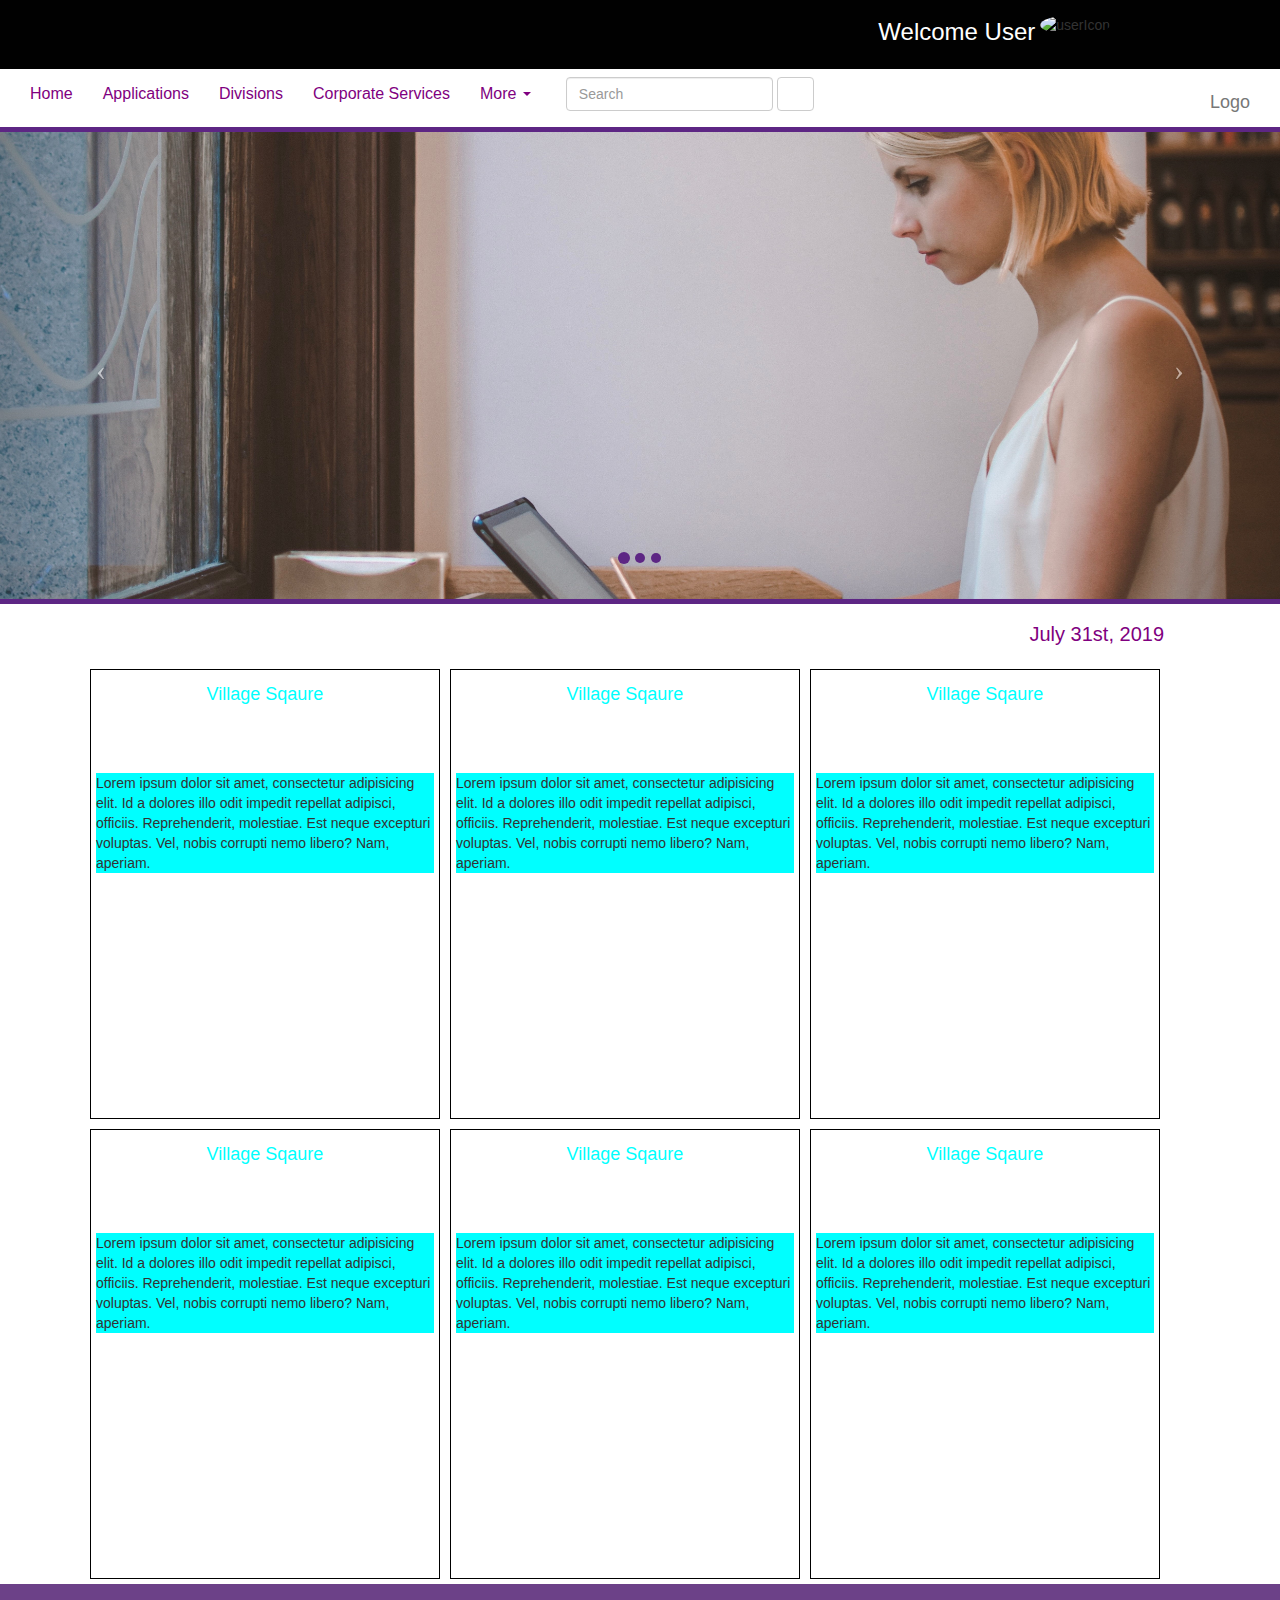
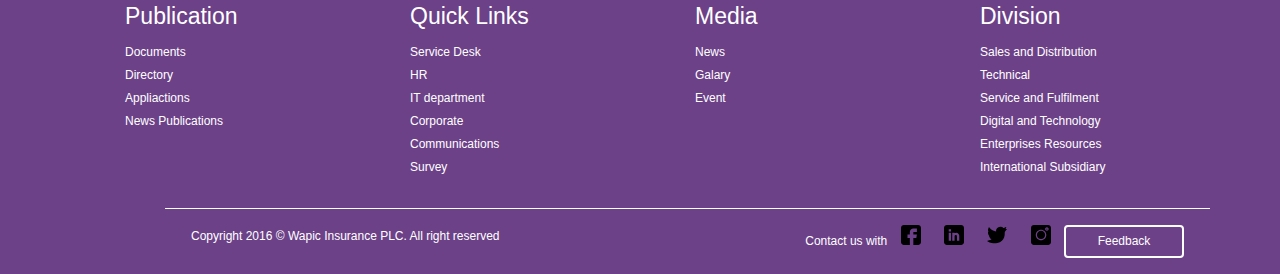
==== commit c0db4752: "Add files via upload" ====
--- a/index.html
+++ b/index.html
@@ -2,16 +2,16 @@
 <html lang="en">
 
 <head>
-    <meta charset="utf-8">
+    <meta charset="UTF-8">
     <meta http-equiv="X-UA-Compatible" content="IE=edge">
     <meta name="viewport" content="width=device-width, initial-scale=1">
     <!-- The above 3 meta tags *must* come first in the head; any other head content must come *after* these tags -->
     <title>Intranet</title>
     <!-- Bootstrap -->
-    <link rel="stylesheet" href="https://stackpath.bootstrapcdn.com/bootstrap/4.3.1/css/bootstrap.min.css" integrity="sha384-ggOyR0iXCbMQv3Xipma34MD+dH/1fQ784/j6cY/iJTQUOhcWr7x9JvoRxT2MZw1T" crossorigin="anonymous">
-    <script src="https://stackpath.bootstrapcdn.com/bootstrap/4.3.1/js/bootstrap.min.js" integrity="sha384-JjSmVgyd0p3pXB1rRibZUAYoIIy6OrQ6VrjIEaFf/nJGzIxFDsf4x0xIM+B07jRM" crossorigin="anonymous"></script>
+    <link href="bootstrap.min.css" rel="stylesheet">
+    <link href="stylesheet.css" rel="stylesheet">
     <script src="https://ajax.googleapis.com/ajax/libs/jquery/3.4.1/jquery.min.js"></script>
-</head>
+</head>   
 
 <body>
     <!--HEADER-->
@@ -174,7 +174,7 @@
         </div>
     </footer>
     <!-- Include all compiled plugins (below), or include individual files as needed -->
-    <script src="../../../bootstrap-3.3.7-dist/js/bootstrap.js "></script>
+    <script src="js/bootstrap.min.js"></script>
 </body>
 
-</html>
+</html>--- a/stylesheet.css
+++ b/stylesheet.css
@@ -0,0 +1,222 @@
+* {
+    font-family: sans-serif;
+}
+
+.navbar {
+    margin-bottom: 0;
+    border: none;
+}
+
+.navbar-default {
+    background-color: white;
+}
+
+.navbar a {
+    color: white;
+}
+
+a:hover,
+a:visited {
+    text-decoration: none;
+}
+
+.navbar {
+    border-radius: 0;
+    background-color: #010101;
+}
+
+.userIcon {
+    height: 50px;
+    width: 50px;
+    border-radius: 50%;
+    padding: 5px;
+}
+
+.UserSettings {
+    display: inline-flex;
+}
+
+.settingsIcon {
+    justify-content: center;
+    text-align: center;
+    font-size: 20px;
+    padding: 20px;
+}
+
+.userIcon {
+    margin-top: 10px;
+    margin-right: 150px;
+}
+
+.userName {
+    padding-top: 5px;
+    margin-left: 40px;
+    margin-right: 5pxx;
+    font-weight: 500;
+    font-size: 24px;
+    margin-top: 10px;
+}
+
+
+/*Navbar*/
+
+.navbar-default ul li a {
+    font-size: 16px;
+    font-weight: 300;
+    color: purple !important;
+}
+
+.navUnderline:hover,
+.navUnderline:active {
+    text-decoration-line: underline !important;
+}
+
+.navbar-form {
+    margin-left: 30px !important;
+}
+
+.navList {
+    margin-right: 20px;
+}
+
+
+/* Carousel*/
+
+#my-pics {
+    border-top: 5px solid #5D2684 !important;
+    border-bottom: 5px solid #5D2684 !important;
+    background-color: #5D2684 !important;
+}
+
+#my-pics ol li {
+    border: none;
+    background-color: #5D2684;
+}
+
+.successStoryDiv {
+    background-color: #6B49A0;
+    color: white;
+    font-size: 16px;
+    height: 50px;
+    text-align: center;
+    text-justify: center;
+}
+
+.carouselBtmDiv {
+    background-color: #6B49A0;
+    height: 50px;
+}
+
+
+/*SECTION*/
+
+.date {
+    font-size: 20px;
+    margin: 16px;
+    color: purple;
+    text-align: right;
+}
+
+.sectionTemplate {
+    border: 1px solid black;
+    padding: 5px;
+    height: 450px;
+    margin: 5px;
+    width: 350px;
+}
+
+.sectionTemplateHeader {
+    height: 20%;
+    width: 100%;
+}
+
+.sectionTemplateHeader h4 {
+    color: aqua;
+    text-align: center;
+    font-size: 18px;
+}
+
+.sectionTemplateBody {
+    width: 100%;
+    background-color: aqua;
+}
+
+
+/*Footer*/
+
+footer {
+    background-color: #6C4188;
+    line-height: 22px;
+    padding-right: 150px !iomportant;
+    padding-left: 150px !iomportant;
+}
+
+footer h3 {
+    color: white;
+    font-size: 23px;
+}
+
+footer ul {
+    list-style-type: none;
+}
+
+footer a {
+    color: white;
+    font-size: 12px;
+}
+
+footer a:hover,
+footer a:active {
+    color: white;
+    text-decoration-line: underline;
+}
+
+.footerBtm {
+    border-top: 0.1px solid white;
+    padding: 16px;
+    justify-content: center;
+    color: white;
+    font-size: 12px;
+    margin-top: 20px;
+}
+
+.logo {
+    display: inline-block;
+    color: white;
+    text-indent: -9999px;
+    width: 20px;
+    height: 20px;
+    background-size: 20px 20px;
+}
+
+.logoFacebook {
+    background: url(facebook.svg);
+}
+
+.logoLinkedin {
+    background: url(linkedin.svg);
+}
+
+.logoTwitter {
+    background: url(twitter.svg);
+}
+
+.logoInstagram {
+    background: url(instagram.svg);
+}
+
+.footerbotton {
+    border: 2px solid white !important;
+    background-color: #6C4188 !important;
+    font-size: 12px;
+    width: 120px;
+}
+
+.footerBtm span {
+    margin: 0 10px
+}
+
+.footerBtm pull-right {
+    display: flex;
+    margin: 0 auto;
+}